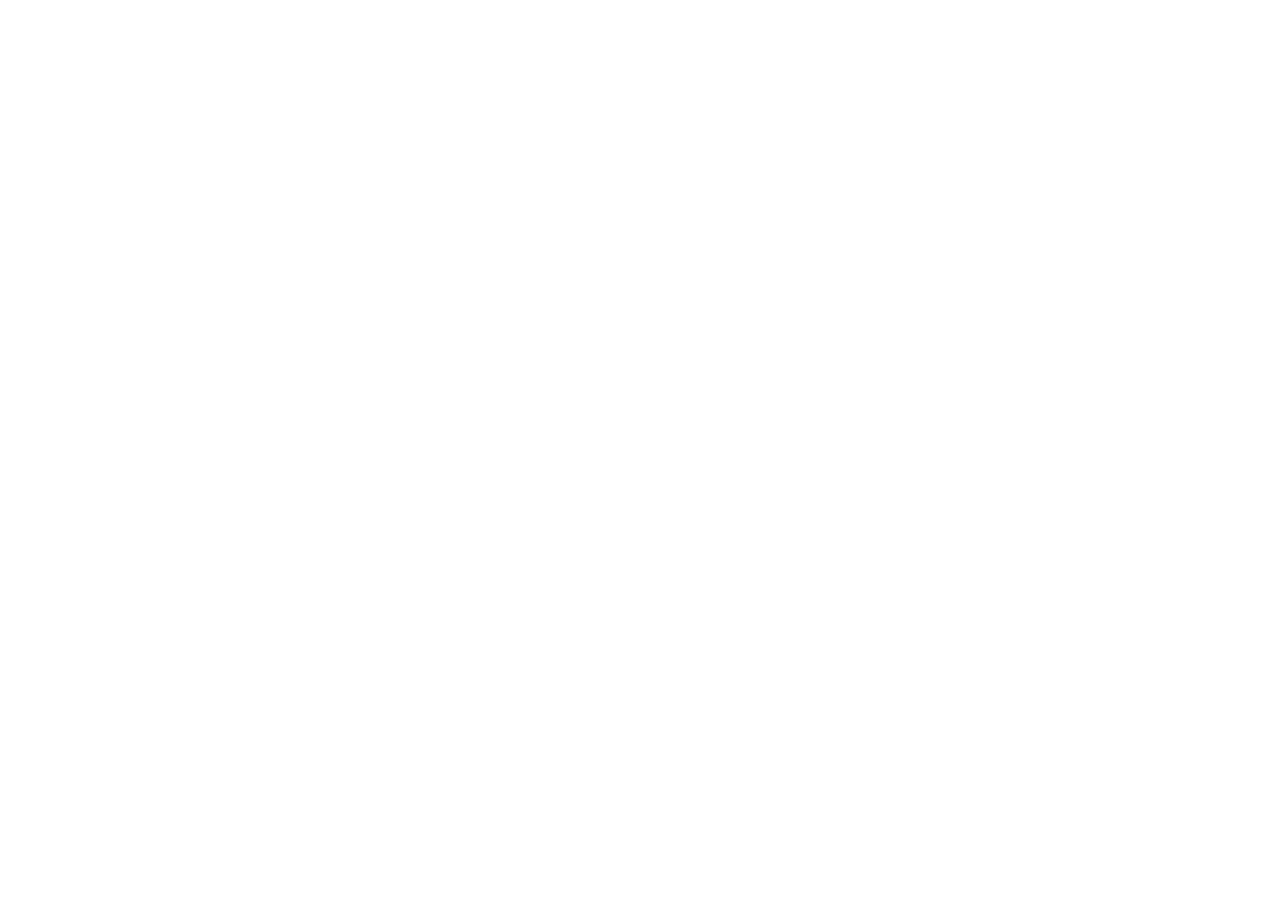
==== target/classes/templates/house.html @ bbca91a7 "Add files via upload" ====
<!DOCTYPE HTML>
<html xmlns:th="http://www.thymeleaf.org">
	<head> 
	    <title th:text="${title}"/> 
	    <meta http-equiv="Content-Type" content="text/html; charset=UTF-8" />
		<link rel="stylesheet" href="https://stackpath.bootstrapcdn.com/bootstrap/4.5.2/css/bootstrap.min.css">  
		<h1 class="container">Система управления светом и температурой в квартирах</h1>
	
		<script src= "https://ajax.googleapis.com/ajax/libs/jquery/3.4.1/jquery.min.js"></script>
		<script src="https://cdnjs.cloudflare.com/ajax/libs/popper.js/1.14.7/umd/popper.min.js"></script>
		<script src="https://maxcdn.bootstrapcdn.com/bootstrap/4.3.1/js/bootstrap.min.js"></script>
	
		<script>
			$(document).ready(function () {
		      // количество строк
		      var rowIdx = 0;
		      // добавление строки
				$('#addBtn').on('click', function () {
				// наполнение строки элементами
				$('#tbody').append(`
					<tr id="R${++rowIdx}" >
						<td class="row-index text-center">
							<p>Квартира ${rowIdx}</p>
						</td>
						<td class="text-center">
							<input type="button" class="btn btn-success" onclick="location.href='/apartments?name=${rowIdx}'" value="Редактировать" >
						</td>		
						<td class="text-center">
							<button class="btn btn-danger remove" type="button">Удалить</button>
						</td>
					</tr>`);
		      });
		  
		      // функция удаление строки
		      $('#tbody').on('click', '.remove', function () {
				// получить все соседние строки
		        var child = $(this).closest('tr').nextAll();
		        // пройти по всем строкам чтобы изменить индекс
		        child.each(function () {
					// получить текущий id
					var id = $(this).attr('id');
					// получить внутренности класса .row-index
					var idx = $(this).children('.row-index').children('p');
					// получить номер строки
					var dig = parseInt(id.substring(1));
					// изменить индекс строки
					//idx.html(`Квартира ${dig - 1}`);
					// изменить id строки
					$(this).attr('id', `R${dig - 1}`);
				});
		        // удалить строку
		        $(this).closest('tr').remove();
		        // уменьшение количества строк
		        rowIdx--;
				});
			});
		</script>  
	</head>
  
	<body style="background-color:rgba(240, 200, 140, 0.4);">
	  <div class="container pt-4">
	    <button class="btn btn-md btn-primary" id="addBtn" type="button"> Добавить </button>
	    <div class="table-responsive">
	      <table class="table table-striped">
	        <tbody id="tbody">
	  
	        </tbody>
	      </table>
	    </div>
	  </div>
	</body>
</html>
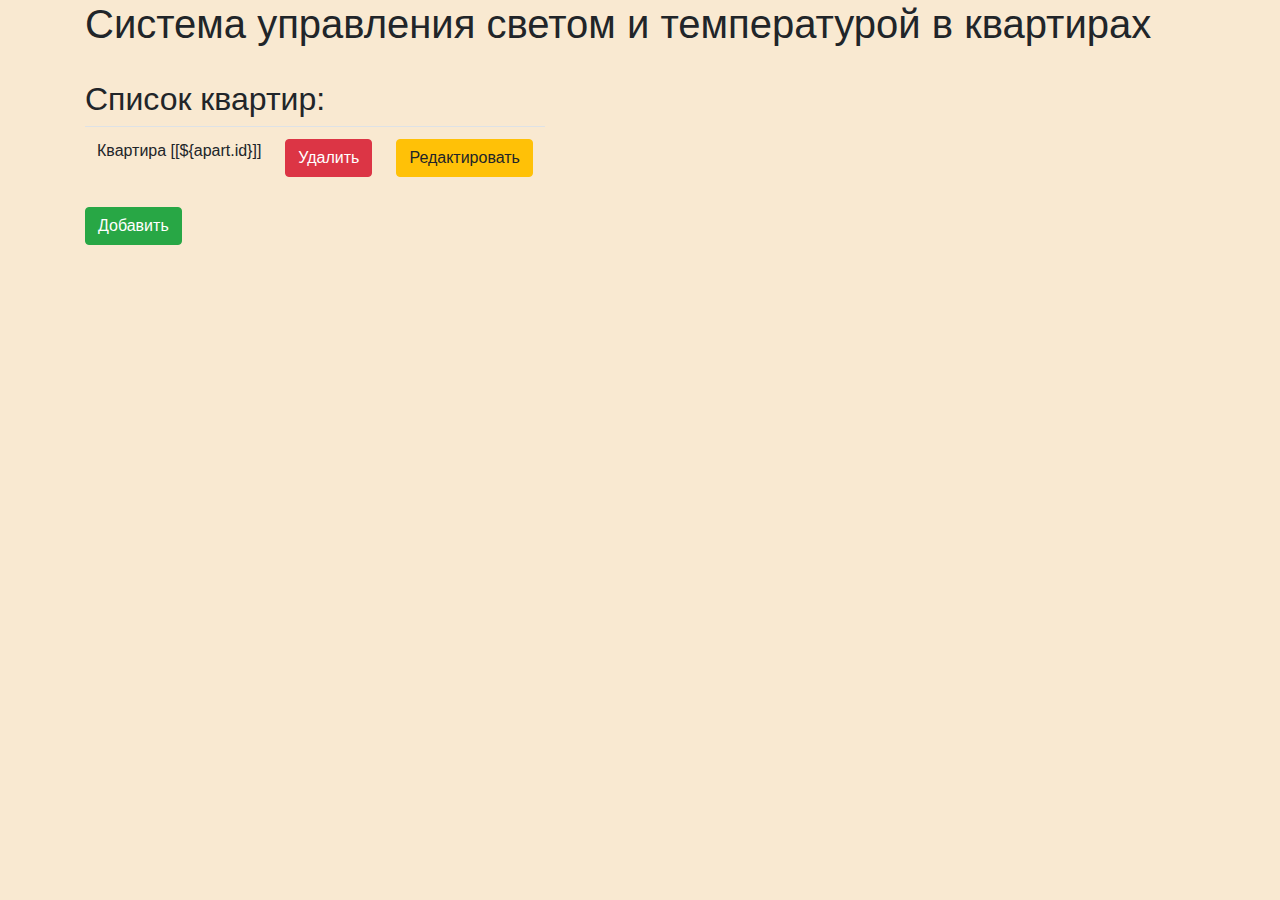
==== commit 50dbc325: "NewCommit" ====
--- a/target/classes/templates/house.html
+++ b/target/classes/templates/house.html
@@ -1,72 +1,35 @@
 <!DOCTYPE HTML>
 <html xmlns:th="http://www.thymeleaf.org">
 	<head> 
-	    <title th:text="${title}"/> 
+		<title th:text="${title}"></title>
 	    <meta http-equiv="Content-Type" content="text/html; charset=UTF-8" />
 		<link rel="stylesheet" href="https://stackpath.bootstrapcdn.com/bootstrap/4.5.2/css/bootstrap.min.css">  
-		<h1 class="container">Система управления светом и температурой в квартирах</h1>
-	
-		<script src= "https://ajax.googleapis.com/ajax/libs/jquery/3.4.1/jquery.min.js"></script>
-		<script src="https://cdnjs.cloudflare.com/ajax/libs/popper.js/1.14.7/umd/popper.min.js"></script>
-		<script src="https://maxcdn.bootstrapcdn.com/bootstrap/4.3.1/js/bootstrap.min.js"></script>
-	
-		<script>
-			$(document).ready(function () {
-		      // количество строк
-		      var rowIdx = 0;
-		      // добавление строки
-				$('#addBtn').on('click', function () {
-				// наполнение строки элементами
-				$('#tbody').append(`
-					<tr id="R${++rowIdx}" >
-						<td class="row-index text-center">
-							<p>Квартира ${rowIdx}</p>
-						</td>
-						<td class="text-center">
-							<input type="button" class="btn btn-success" onclick="location.href='/apartments?name=${rowIdx}'" value="Редактировать" >
-						</td>		
-						<td class="text-center">
-							<button class="btn btn-danger remove" type="button">Удалить</button>
-						</td>
-					</tr>`);
-		      });
-		  
-		      // функция удаление строки
-		      $('#tbody').on('click', '.remove', function () {
-				// получить все соседние строки
-		        var child = $(this).closest('tr').nextAll();
-		        // пройти по всем строкам чтобы изменить индекс
-		        child.each(function () {
-					// получить текущий id
-					var id = $(this).attr('id');
-					// получить внутренности класса .row-index
-					var idx = $(this).children('.row-index').children('p');
-					// получить номер строки
-					var dig = parseInt(id.substring(1));
-					// изменить индекс строки
-					//idx.html(`Квартира ${dig - 1}`);
-					// изменить id строки
-					$(this).attr('id', `R${dig - 1}`);
-				});
-		        // удалить строку
-		        $(this).closest('tr').remove();
-		        // уменьшение количества строк
-		        rowIdx--;
-				});
-			});
-		</script>  
+		
 	</head>
   
 	<body style="background-color:rgba(240, 200, 140, 0.4);">
-	  <div class="container pt-4">
-	    <button class="btn btn-md btn-primary" id="addBtn" type="button"> Добавить </button>
-	    <div class="table-responsive">
-	      <table class="table table-striped">
-	        <tbody id="tbody">
-	  
-	        </tbody>
-	      </table>
-	    </div>
-	  </div>
+	<h1 class="container"> Система управления светом и температурой в квартирах </h1>
+	
+	<div class="container pt-4">
+	            
+		<!-- Начало таблицы -->
+		
+		<table class="table table-responsive">
+			<tr> <h2> Список квартир: </h2> </tr>
+	        <tr th:each="apart : ${house}">
+	        	<td>
+	        		<p> Квартира [[${apart.id}]] </p>
+	        	</td>
+	        	<td>
+					<input type="button" class="btn btn-danger" th:onclick="location.href='/delete?id=[[${apart.id}]]'" value="Удалить">
+	            </td>
+	        	<td>
+	        		<input type="button" class="btn btn-warning" th:onclick="location.href='/apartments?name=[[${apart.id}]]'" value="Редактировать" >
+	            </td>
+	        </tr>
+	    </table>
+		<input type="button" class="btn btn-success" th:onclick="location.href='/add'" value="Добавить">
+	    
+	</div>
 	</body>
 </html>